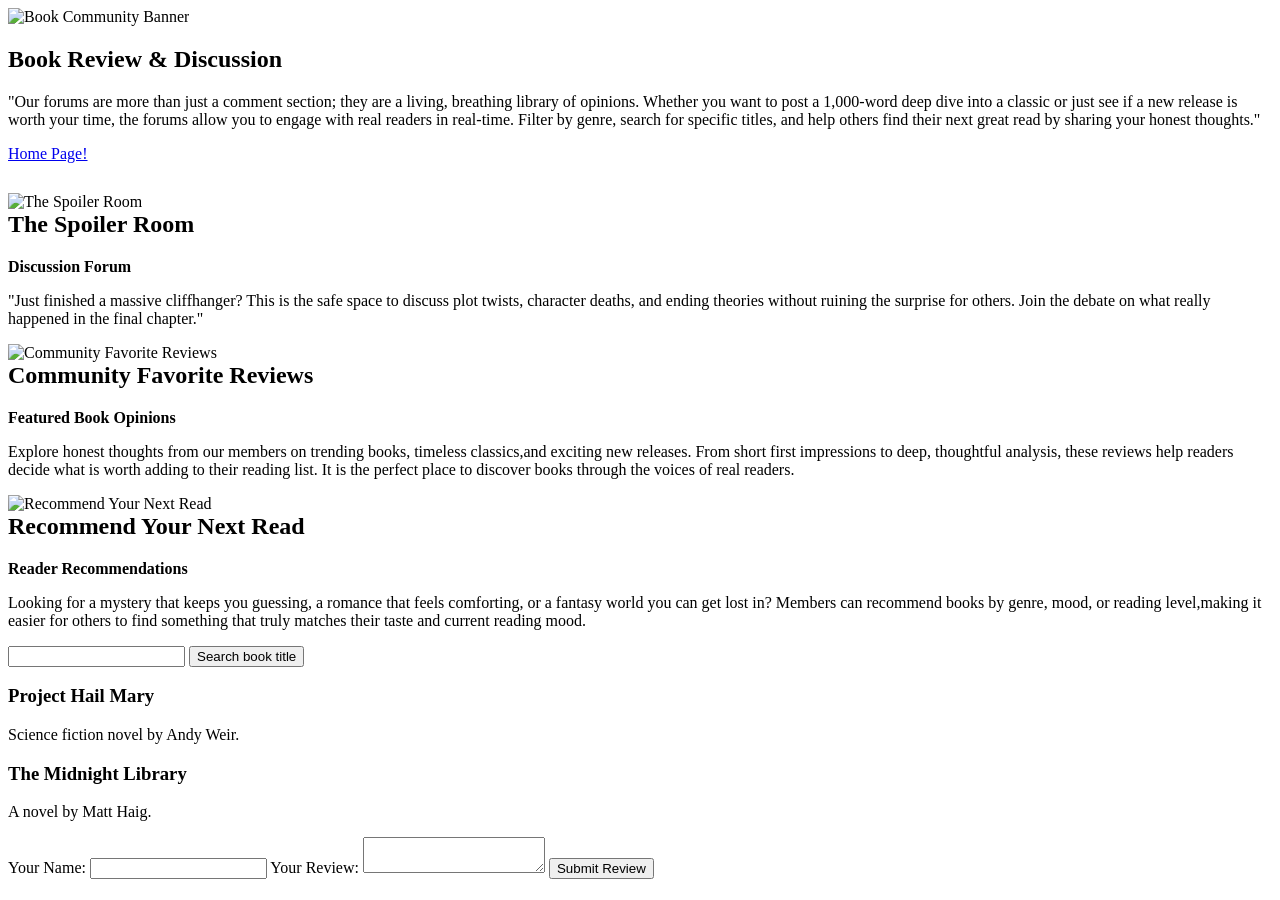
==== bookreviews.html @ 2efbe27b "Add files via upload" ====
<!DOCTYPE html>
<html lang="en"></html>
<html>
    <head>
        <meta charset="utf-8">
        <meta http-equiv="X-UA-Compatible" content="IE=edge">
        <title>Book Reviews</title>
        <meta name="description" content="">
        <meta name="viewport" content="width=device-width, initial-scale=1">
        <link rel="stylesheet" href="">
        <style>
            .review-container{display: grid;
                                grid-template-columns: repeat;
                                gap: 25px;
                                margin-top: 30px;}
            .review-card h2{margin-top: 0;}
            .rating{font-weight: bold;
                    margin-bottom: 10px;}
            .reveal{opacity: 0;
                    transform: translate(50px);
                    transition: all 0.8s ease-out;}
            .reveal.active{opacity: 1;
                            transform: translate(0);}
        </style>
    </head>
    <body>
        <section class="reveal">
            <img src="book community banner two.png" alt="Book Community Banner">
            <h1>Book Review & Discussion</h1>
            <p>
                "Our forums are more than just a comment section; they are a living, breathing library of opinions. 
                Whether you want to post a 1,000-word deep dive into a classic or just see if a new release is worth your time, the forums allow you to engage with real readers in real-time. 
                Filter by genre, search for specific titles, and help others find their next great read by sharing your honest thoughts."
            </p>
            <a href="home.html">Home Page!</a>

            <div class="review-container">
                <div class="review-card reveal">
                    <img src="the spoiler room.png" alt="The Spoiler Room">
                    <h2>The Spoiler Room</h2>
                    <p class="rating">Discussion Forum</p>
                    <p>
                        "Just finished a massive cliffhanger? 
                        This is the safe space to discuss plot twists, character deaths, and ending theories without ruining the surprise for others. 
                        Join the debate on what really happened in the final chapter."
                    </p>
                    <img src="community favorite review.png" alt="Community Favorite Reviews">
                    <h2>Community Favorite Reviews</h2>
                    <p class="rating">Featured Book Opinions</p>
                    <p>
                        Explore honest thoughts from our members on trending books, timeless classics,and exciting new releases. 
                        From short first impressions to deep, thoughtful analysis, these reviews help readers decide what is worth adding to their reading list.
                        It is the perfect place to discover books through the voices of real readers.
                    </p>
                    <img src="recommendations.png" alt="Recommend Your Next Read">
                    <h2>Recommend Your Next Read</h2>
                    <p class="rating">Reader Recommendations</p>
                    <p>
                        Looking for a mystery that keeps you guessing, a romance that feels comforting, or a fantasy world you can get lost in? 
                        Members can recommend books by genre, mood, or reading level,making it easier for others to find something that truly matches their taste and current reading mood.
                    </p>
                </div>
            </div>
       </section>
        
        <input type="text" id="bookSearch" placrholder="Search book title...">
        <button onclick="search()">Search book title</button>
        
        <div class="book">
        <h3>Project Hail Mary</h3>
        <p>Science fiction novel by Andy Weir.</p>
        </div>
        
        <div class="book">
        <h3>The Midnight Library</h3>
        <p>A novel by Matt Haig.</p>
        </div> 
       
        <form id="reviewForm">

        <label>Your Name:</label>
        <input type="text" id="name">

        <label>Your Review:</label>
        <textarea id="comment"></textarea>

        <button type="submit">Submit Review</button>

    </form>
    
        <script>
        const observer = new IntersectionObserver((entries) => {
            entries.forEach((entry) => {
                if (entry.isIntersecting) {
                    entry.target.classList.add('active');
                } else {
                    entry.target.classList.remove('active');
                }
            });
        }, { threshold: 0.1 });

        const revealElements = document.querySelectorAll('.reveal');
        revealElements.forEach((el) => observer.observe(el));
        </script>
        <script src="javascript.js"></script>
    </body>
</html>
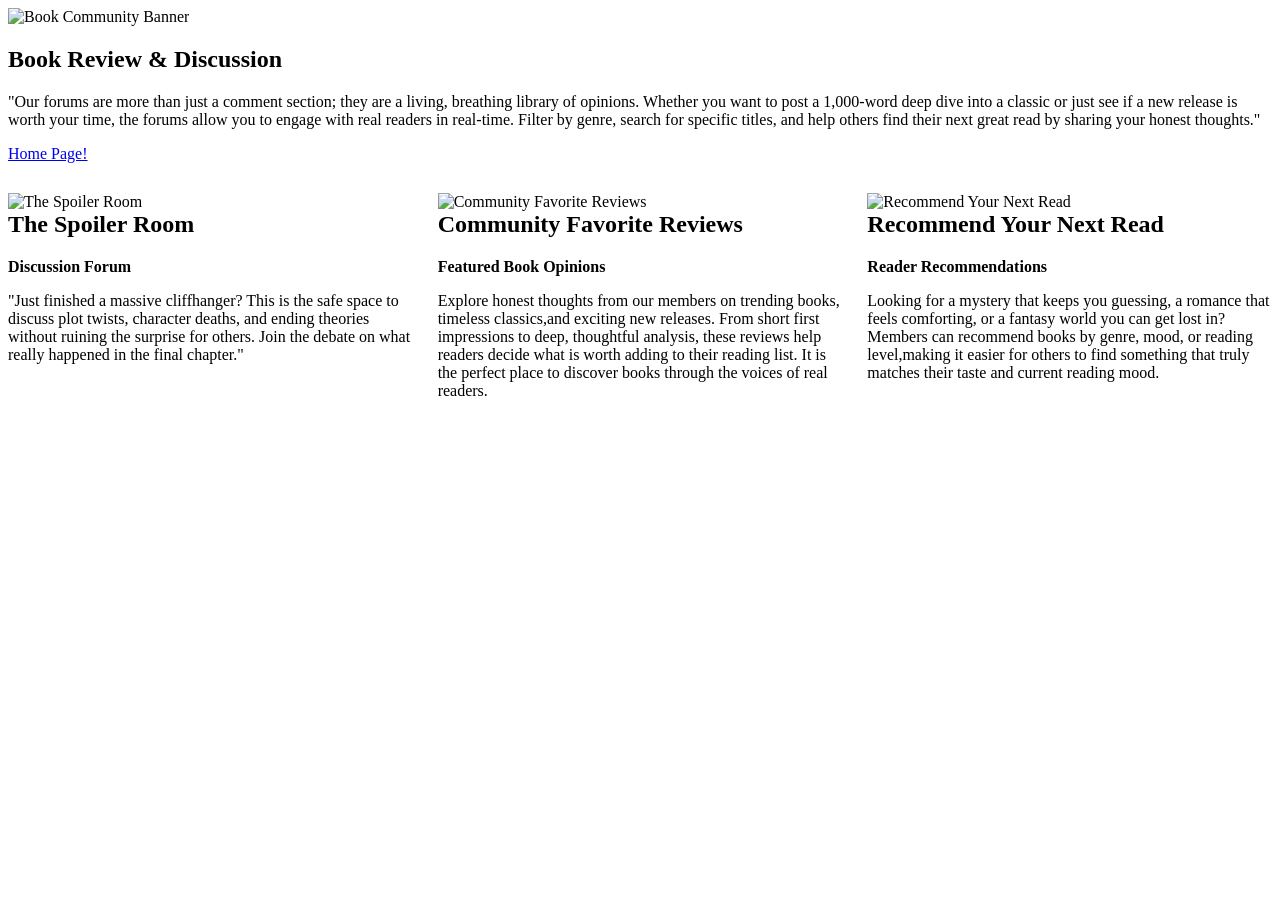
==== commit be1255e3: "Add files via upload" ====
--- a/bookreviews.html
+++ b/bookreviews.html
@@ -1,5 +1,5 @@
 <!DOCTYPE html>
-<html lang="en"></html>
+<html lang="en">
 <html>
     <head>
         <meta charset="utf-8">
@@ -7,10 +7,10 @@
         <title>Book Reviews</title>
         <meta name="description" content="">
         <meta name="viewport" content="width=device-width, initial-scale=1">
-        <link rel="stylesheet" href="">
+        <link rel="stylesheet" href="style.css">
         <style>
             .review-container{display: grid;
-                                grid-template-columns: repeat;
+                                grid-template-columns: repeat(3,1fr);
                                 gap: 25px;
                                 margin-top: 30px;}
             .review-card h2{margin-top: 0;}
@@ -32,9 +32,10 @@
                 Whether you want to post a 1,000-word deep dive into a classic or just see if a new release is worth your time, the forums allow you to engage with real readers in real-time. 
                 Filter by genre, search for specific titles, and help others find their next great read by sharing your honest thoughts."
             </p>
-            <a href="home.html">Home Page!</a>
+            <a href="home.html" class="button"> Home Page!</a>
 
             <div class="review-container">
+
                 <div class="review-card reveal">
                     <img src="the spoiler room.png" alt="The Spoiler Room">
                     <h2>The Spoiler Room</h2>
@@ -44,6 +45,9 @@
                         This is the safe space to discuss plot twists, character deaths, and ending theories without ruining the surprise for others. 
                         Join the debate on what really happened in the final chapter."
                     </p>
+                    </div>
+
+                    <div class="review-card reveal">
                     <img src="community favorite review.png" alt="Community Favorite Reviews">
                     <h2>Community Favorite Reviews</h2>
                     <p class="rating">Featured Book Opinions</p>
@@ -52,6 +56,9 @@
                         From short first impressions to deep, thoughtful analysis, these reviews help readers decide what is worth adding to their reading list.
                         It is the perfect place to discover books through the voices of real readers.
                     </p>
+                    </div>
+
+                    <div class="review-card reveal">
                     <img src="recommendations.png" alt="Recommend Your Next Read">
                     <h2>Recommend Your Next Read</h2>
                     <p class="rating">Reader Recommendations</p>
@@ -59,35 +66,11 @@
                         Looking for a mystery that keeps you guessing, a romance that feels comforting, or a fantasy world you can get lost in? 
                         Members can recommend books by genre, mood, or reading level,making it easier for others to find something that truly matches their taste and current reading mood.
                     </p>
+                    </div>
                 </div>
             </div>
        </section>
         
-        <input type="text" id="bookSearch" placrholder="Search book title...">
-        <button onclick="search()">Search book title</button>
-        
-        <div class="book">
-        <h3>Project Hail Mary</h3>
-        <p>Science fiction novel by Andy Weir.</p>
-        </div>
-        
-        <div class="book">
-        <h3>The Midnight Library</h3>
-        <p>A novel by Matt Haig.</p>
-        </div> 
-       
-        <form id="reviewForm">
-
-        <label>Your Name:</label>
-        <input type="text" id="name">
-
-        <label>Your Review:</label>
-        <textarea id="comment"></textarea>
-
-        <button type="submit">Submit Review</button>
-
-    </form>
-    
         <script>
         const observer = new IntersectionObserver((entries) => {
             entries.forEach((entry) => {
@@ -102,6 +85,5 @@
         const revealElements = document.querySelectorAll('.reveal');
         revealElements.forEach((el) => observer.observe(el));
         </script>
-        <script src="javascript.js"></script>
     </body>
 </html>
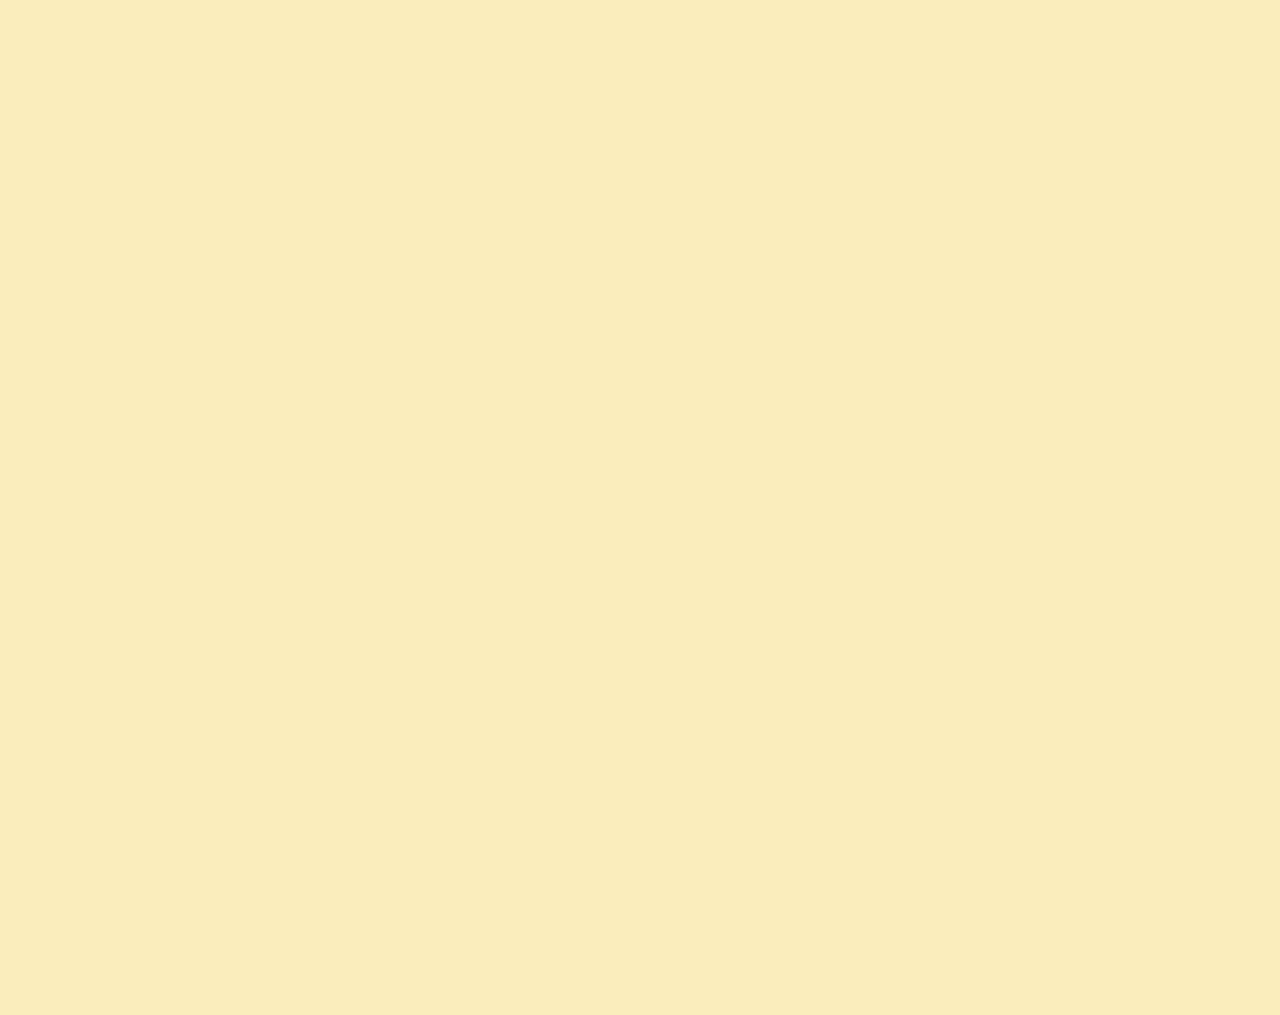
==== commit ae99e932: "Add files via upload" ====
--- a/bookreviews.html
+++ b/bookreviews.html
@@ -85,5 +85,6 @@
         const revealElements = document.querySelectorAll('.reveal');
         revealElements.forEach((el) => observer.observe(el));
         </script>
+        <script src="javascript.js"></script>
     </body>
 </html>
--- a/style.css
+++ b/style.css
@@ -0,0 +1,85 @@
+body{
+    font-family: Arial, sans-serif;
+    margin: 0;
+    padding: 0;
+    background-color: #f9e69fb0;
+}
+
+section{
+    max-width:900px;
+    width:90%;
+    margin:60px auto;
+    background:white;
+    border-radius:18px;
+    padding:40px;
+    box-shadow:0 10px 25px rgba(0,0,0,0.08);
+    transition:0.3s;
+} 
+
+/* Banner image */
+section img{
+    width: 100%;
+    height: auto;
+}
+
+/* Title */
+h1{
+    text-align: center;
+    margin-top: 20px;
+}
+
+/* Paragraph */
+p{
+    text-align: center;
+    max-width: 800px;
+    margin: auto;
+    line-height: 1.6;
+}
+
+/* Review container layout */
+.review-container{
+    display: grid;
+    grid-template-columns: repeat(3,1fr);
+    gap: 25px;
+    margin: 40px;
+}
+
+/* Each review card */
+.review-card{
+    background: rgb(244, 237, 212);
+    padding: 20px;
+    border-radius: 10px;
+    box-shadow: 0px 3px 10px rgba(0,0,0,0.2);
+}
+
+/* Images inside card */
+.review-card img{
+    width: 100%;
+    border-radius: 10px;
+}
+
+/* Rating style */
+.rating{
+    font-weight: bold;
+    color: darkblue;
+}
+
+/* Home button style */
+a{
+    display: block;
+    text-align: center;
+    padding: 12px 20px;
+    background: #7bd521;
+    color: white;
+    border-radius: 6px;
+    text-decoration: none;
+    font-weight: bold;
+    margin: 20px auto;
+    width: 200px;
+}
+
+/*when pointed, it responds*/
+a:hover{
+    background: #2e7d32;
+    transform: scale(1.05);
+}
